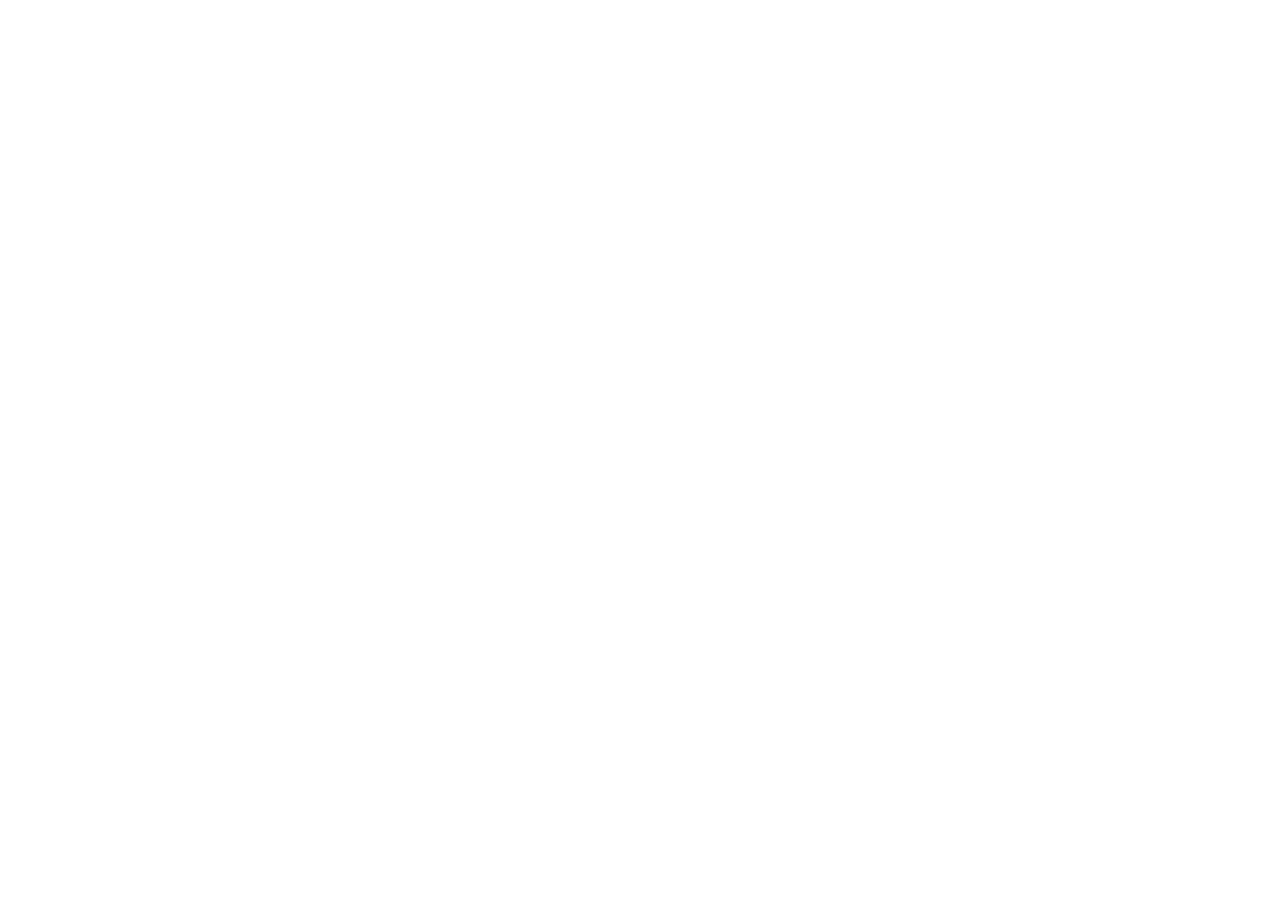
==== form.html @ 5ab47d5c "Initial commit" ====
<!DOCTYPE html>
<html lang="en">
<head>
    <meta charset="UTF-8">
    <meta http-equiv="X-UA-Compatible" content="IE=edge">
    <meta name="viewport" content="width=device-width, initial-scale=1.0">
    <title>Form</title>
    <link rel="icon" href="./icons/1651685.png" type="image/png" />
</head>
<body>
    
</body>
</html>
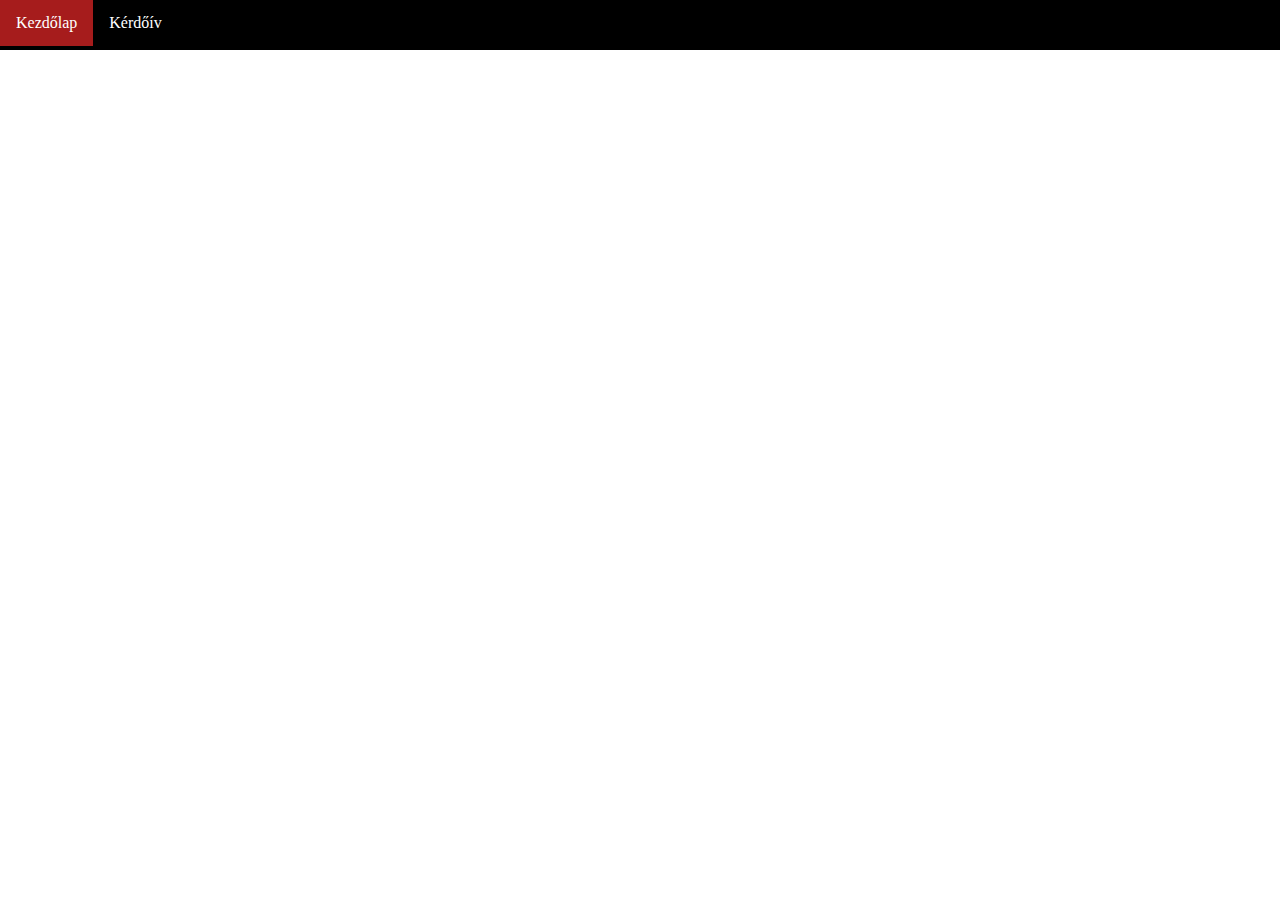
==== commit e9702889: "Nav_galery_main_css_js" ====
--- a/form.html
+++ b/form.html
@@ -1,13 +1,27 @@
 <!DOCTYPE html>
 <html lang="en">
-<head>
-    <meta charset="UTF-8">
-    <meta http-equiv="X-UA-Compatible" content="IE=edge">
-    <meta name="viewport" content="width=device-width, initial-scale=1.0">
-    <title>Form</title>
-    <link rel="icon" href="./icons/1651685.png" type="image/png" />
-</head>
-<body>
-    
-</body>
-</html>+  <head>
+    <meta charset="UTF-8" />
+    <meta http-equiv="X-UA-Compatible" content="IE=edge" />
+    <meta name="viewport" content="width=device-width, initial-scale=1.0" />
+    <link rel="stylesheet" href="main.css" />
+    <script src="main.js"></script>
+    <title>Kérdőív</title>
+  </head>
+  <body>
+    <main>
+      <header id="header">
+        <nav id="nav">
+          <ul>
+            <li><a href="./index.html">Kezdőlap</a></li>
+            <li><a href="./form.html">Kérdőív</a></li>
+
+          </ul>
+        </nav>
+      </header>
+      <aside id="aside"></aside>
+      <article id="article"></article>
+      <footer id="footer"></footer>
+    </main>
+  </body>
+</html>
--- a/main.css
+++ b/main.css
@@ -0,0 +1,48 @@
+@import url(index.css); 
+@import url(form.css); 
+@import url(nav.css); 
+@import url(galeria.css);
+
+* {
+    margin: 0;
+    padding: 0;
+    box-sizing: border-box;
+  }
+
+  :root {
+    
+  }
+
+  main{
+    display: grid;
+    grid-template-columns: 1fr 3fr 1fr;
+    grid-template-areas:
+      "h   h   h"
+      "asb ar ar"
+      "f   f  f";
+    grid-gap: 10px;
+
+  }
+
+   
+  header {
+    grid-area: h;
+  }
+
+  aside{
+    grid-area: asb;
+  }
+article{
+  grid-area: ar;
+}
+ 
+footer{
+  grid-area: f;
+}
+
+
+article{ 
+  max-width: 90%;
+  position: relative;
+  left: 30px;
+}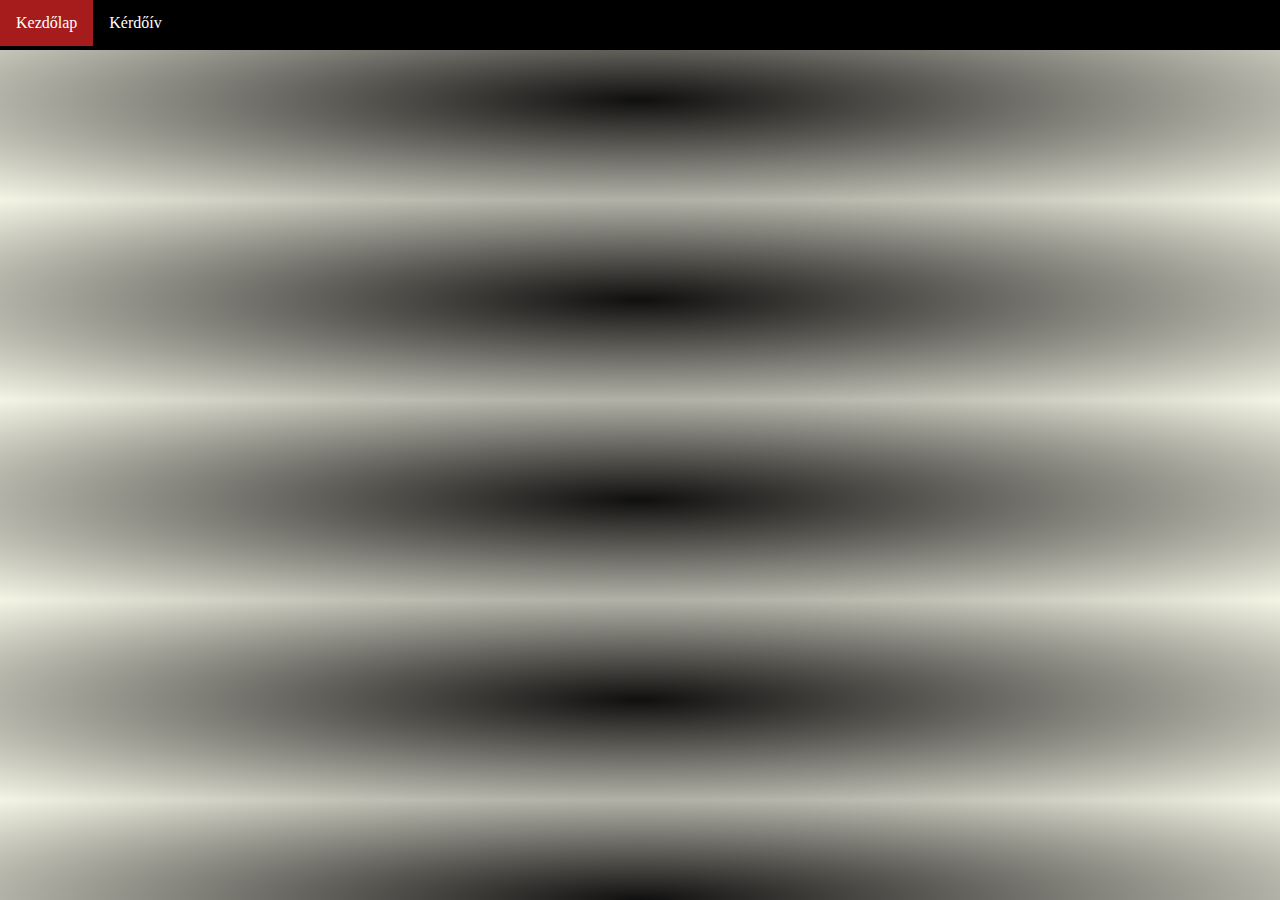
==== commit bbfd947e: "Kommit" ====
--- a/form.html
+++ b/form.html
@@ -15,7 +15,6 @@
           <ul>
             <li><a href="./index.html">Kezdőlap</a></li>
             <li><a href="./form.html">Kérdőív</a></li>
-
           </ul>
         </nav>
       </header>
--- a/main.css
+++ b/main.css
@@ -9,16 +9,14 @@
     box-sizing: border-box;
   }
 
-  :root {
-    
-  }
+
 
   main{
     display: grid;
     grid-template-columns: 1fr 3fr 1fr;
     grid-template-areas:
       "h   h   h"
-      "asb ar ar"
+      "asb  ar ar"
       "f   f  f";
     grid-gap: 10px;
 
